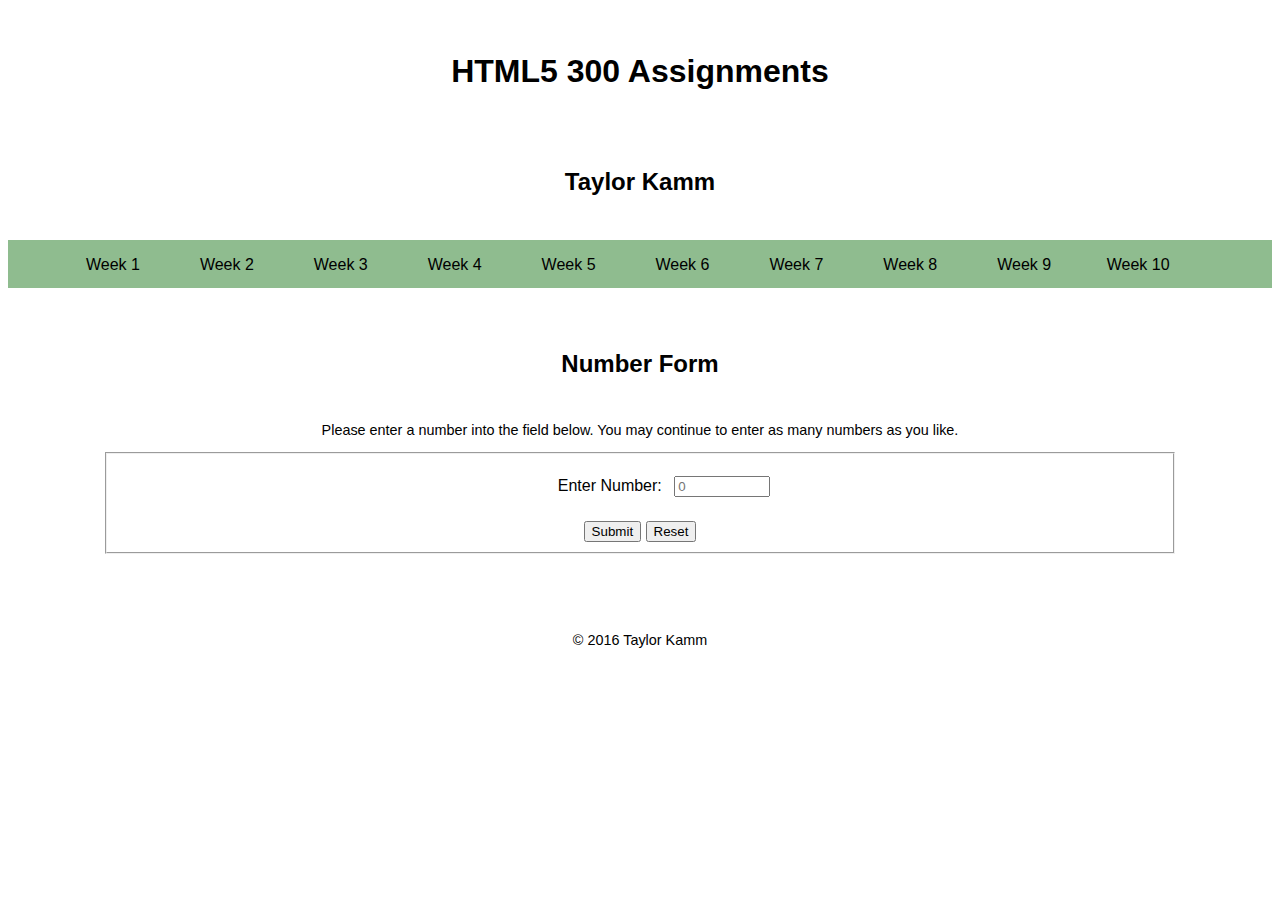
==== index.html @ e8498114 "Created HTML file and JS file with functions to create table and add to array" ====
<!DOCTYPE html>
<html>
  <head>
    <link rel="stylesheet" type="text/css" href="css/stylesheet.css">
    <script src="https://code.jquery.com/jquery-1.12.3.min.js"></script>
    <script src="javascript/data1.js"></script>
    <meta charset="utf-8">
    <title>HTML5 300 Assignments - Taylor Kamm</title>
  </head>
  
  <body>
    <header>
      <h1>HTML5 300 Assignments</h1>
      <h2>Taylor Kamm</h2>
      <nav>
        <ul>
          <li><a href="index.html">Week 1</a></li>
          <li><a href="week2/InMemoryDatabase.html">Week 2</a></li>
          <li><a href="#">Week 3</a></li>
          <li><a href="#">Week 4</a></li>
          <li><a href="#">Week 5</a></li>
          <li><a href="#">Week 6</a></li>
          <li><a href="#">Week 7</a></li>
          <li><a href="#">Week 8</a></li>
          <li><a href="#">Week 9</a></li>
          <li><a href="#">Week 10</a></li>
        </ul>
      </nav>
    </header>
    
   <!-- <script>
      $(document).ready(function(){
        var userNumbers = [];
        var userNumbersInput = document.getElementById("randomNumber").value;
    
        var messageBox  = document.getElementById("display");
        function insert ( ) {
 userNumbers.push( userNumbersInput.value );
    }
        messageBox.innerHTML = "";
        messageBox.innerHTML += "Numbers: " + userNumbers + "<br/>";
    });
    </script> -->
  
    <article>
      <h2>Number Form</h2>
        <p>Please enter a number into the field below. You may continue to enter as many numbers as you like.</p>
      <form name="numberForm" action="#" method="post">
        <fieldset>
          <ul>
            <li>
              <label for="userNumbersInput">Enter Number:</label>
              <input type="number" id="userNumbersInput" placeholder="0" min="1" max="1000000" required />
            </li>
          </ul>
          <input type="button" value="Submit" id="submit" onclick="inputNumber()" />
          <input type="reset" value="Reset" onclick="resetData()" />
        
        </fieldset>
      </form>
      <div id="display"></div>
      
    </article>
    
    <footer>
      <p>&copy; 2016 Taylor Kamm</p>
    </footer>
    
  </body> 
</html>
---- css/stylesheet.css ----
* { box-sizing: border-box; }
body {
  background-color: white;
  font-family: 'Noto Sans', sans-serif;
}
h1, h2, h3 {
  color: black;
  text-align: center;
  padding: 1em;
}
header {
  width: 100%;
  height: 15em;
}
a {
  text-decoration: none;
}
p { 
  color: black; 
  font-size: 0.9em;
  text-align: center;
}
ul {
  list-style-type: none;
}
nav {
  width: 100%;
  height: 3em;
  background-color: darkseagreen;
}
nav li {
  float: left;
  text-align: center;
  width: 8%;
  margin-left: 1em;
  margin-top: 1em;
}
nav a:hover {
  color: aliceblue;
}
a:link {
  color: black;
  text-decoration: none;
}
a:visited {
  color: black;
  text-decoration: none;
}
a:hover {
  color: aliceblue;
}
a:active {
  color: black;
}
article {
  width: 90%;
  margin: auto;
  padding: 2em;
  clear: both;
}
div {
  padding: 1em;
  text-align: center;
}
form {
 text-align: center;
}
table,th,td {
  border:1px solid black;
}
table, {
  text-align: center;
  width: 100%;
}
td {
  width: 50%;
}
th, td {
  padding-left: 1em;
  padding-right: 1em;
}
form {
  width: 100%;
  text-align: center;
}
form label {
  padding: 0.5em;
}
form li {
  padding-bottom: 0.5em;
}
#addForm {
  display:none;
}
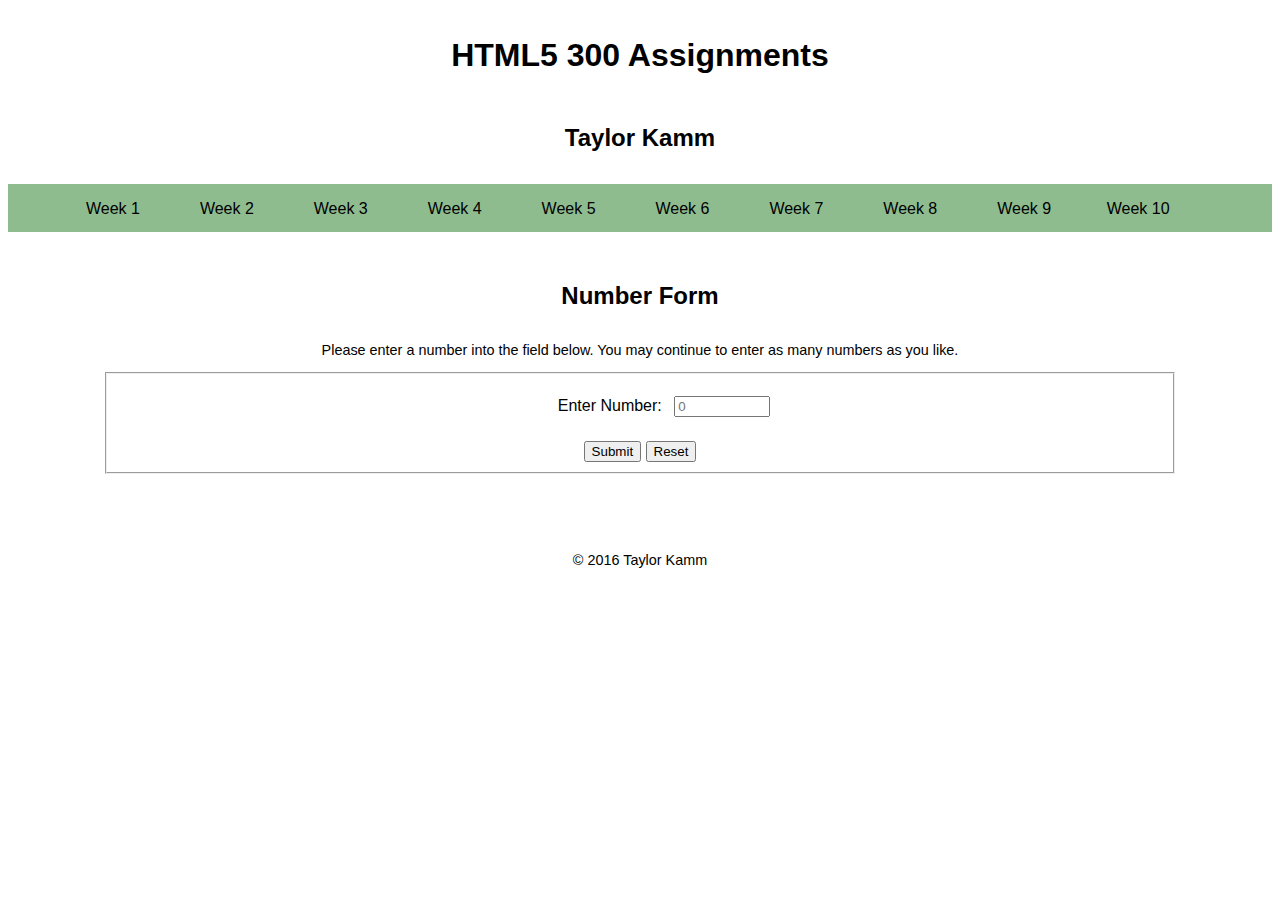
==== commit b6177de8: "Completed new html page and javascript for numbers and strings input display" ====
--- a/index.html
+++ b/index.html
@@ -16,7 +16,7 @@
         <ul>
           <li><a href="index.html">Week 1</a></li>
           <li><a href="week2/InMemoryDatabase.html">Week 2</a></li>
-          <li><a href="#">Week 3</a></li>
+          <li><a href="week3/NumbersandStrings.html">Week 3</a></li>
           <li><a href="#">Week 4</a></li>
           <li><a href="#">Week 5</a></li>
           <li><a href="#">Week 6</a></li>
@@ -27,20 +27,6 @@
         </ul>
       </nav>
     </header>
-    
-   <!-- <script>
-      $(document).ready(function(){
-        var userNumbers = [];
-        var userNumbersInput = document.getElementById("randomNumber").value;
-    
-        var messageBox  = document.getElementById("display");
-        function insert ( ) {
- userNumbers.push( userNumbersInput.value );
-    }
-        messageBox.innerHTML = "";
-        messageBox.innerHTML += "Numbers: " + userNumbers + "<br/>";
-    });
-    </script> -->
   
     <article>
       <h2>Number Form</h2>
--- a/css/stylesheet.css
+++ b/css/stylesheet.css
@@ -6,11 +6,15 @@
 h1, h2, h3 {
   color: black;
   text-align: center;
-  padding: 1em;
+  padding: 0.5em;
+}
+h4 {
+  color: black;
+  text-align: center;
 }
 header {
   width: 100%;
-  height: 15em;
+  height: 10em;
 }
 a {
   text-decoration: none;
@@ -91,4 +95,7 @@
 }
 #addForm {
   display:none;
+}
+table.center {
+  margin-left: 40%;
 }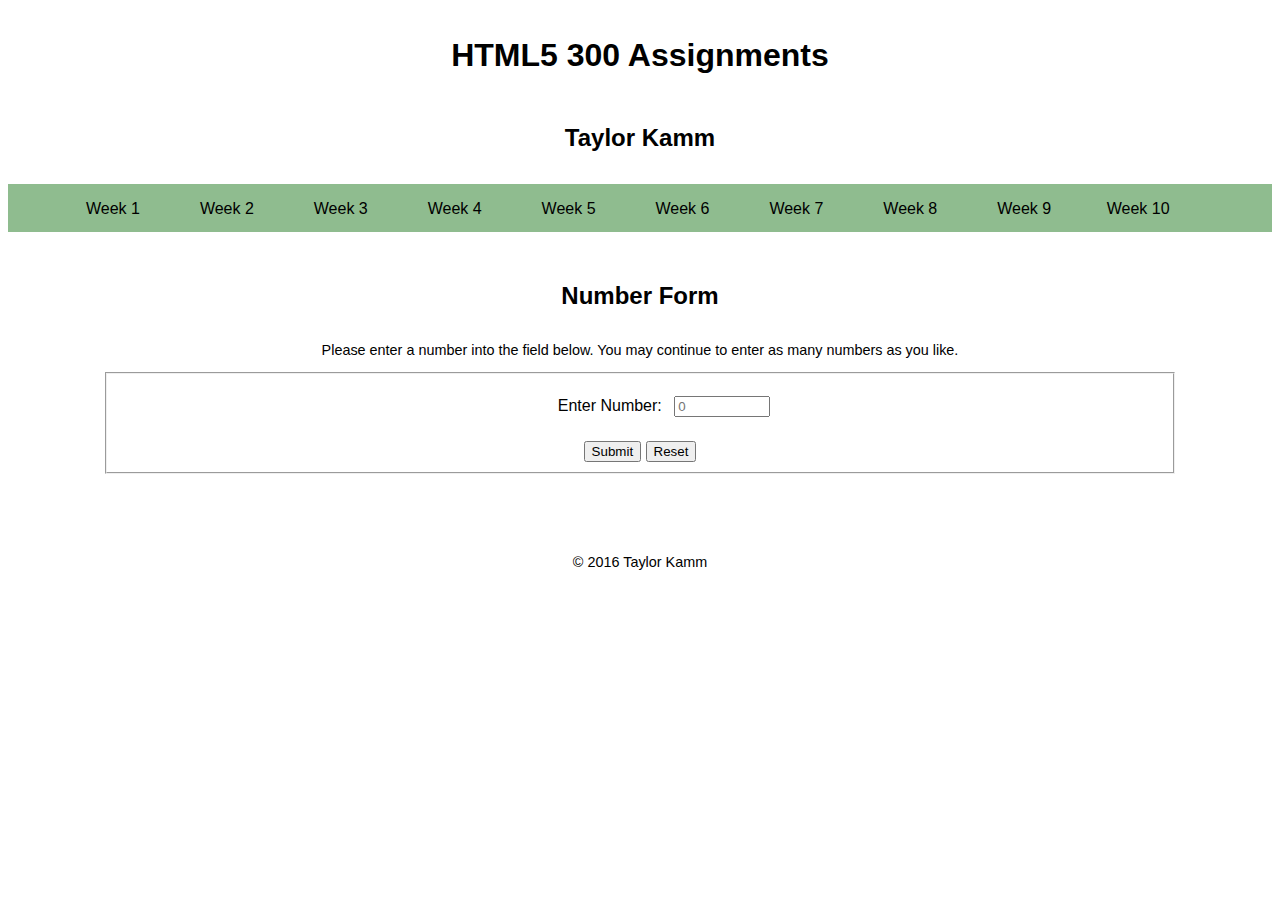
==== commit f88a39b4: "Created div and images to drag, created JS file with code for mousedown, mousemove, and mouseup func" ====
--- a/index.html
+++ b/index.html
@@ -17,8 +17,8 @@
           <li><a href="index.html">Week 1</a></li>
           <li><a href="week2/InMemoryDatabase.html">Week 2</a></li>
           <li><a href="week3/NumbersandStrings.html">Week 3</a></li>
-          <li><a href="#">Week 4</a></li>
-          <li><a href="#">Week 5</a></li>
+          <li><a href="week4/MapsGeolocation.html">Week 4</a></li>
+          <li><a href="week5/DragAndDrop.html">Week 5</a></li>
           <li><a href="#">Week 6</a></li>
           <li><a href="#">Week 7</a></li>
           <li><a href="#">Week 8</a></li>
--- a/css/stylesheet.css
+++ b/css/stylesheet.css
@@ -94,8 +94,26 @@
   padding-bottom: 0.5em;
 }
 #addForm {
-  display:none;
+  display: none;
 }
 table.center {
   margin-left: 40%;
+}
+#mapid { 
+  height: 300px;
+}
+div.increasePadding {
+  padding: 15em;
+  margin: 1em;
+}
+#dragDropArea {
+  position: relative;
+  border: 2px solid black;
+  height: 300px;
+}
+img.drag {
+  position: absolute;
+}
+footer {
+  margin-top: 1em;
 }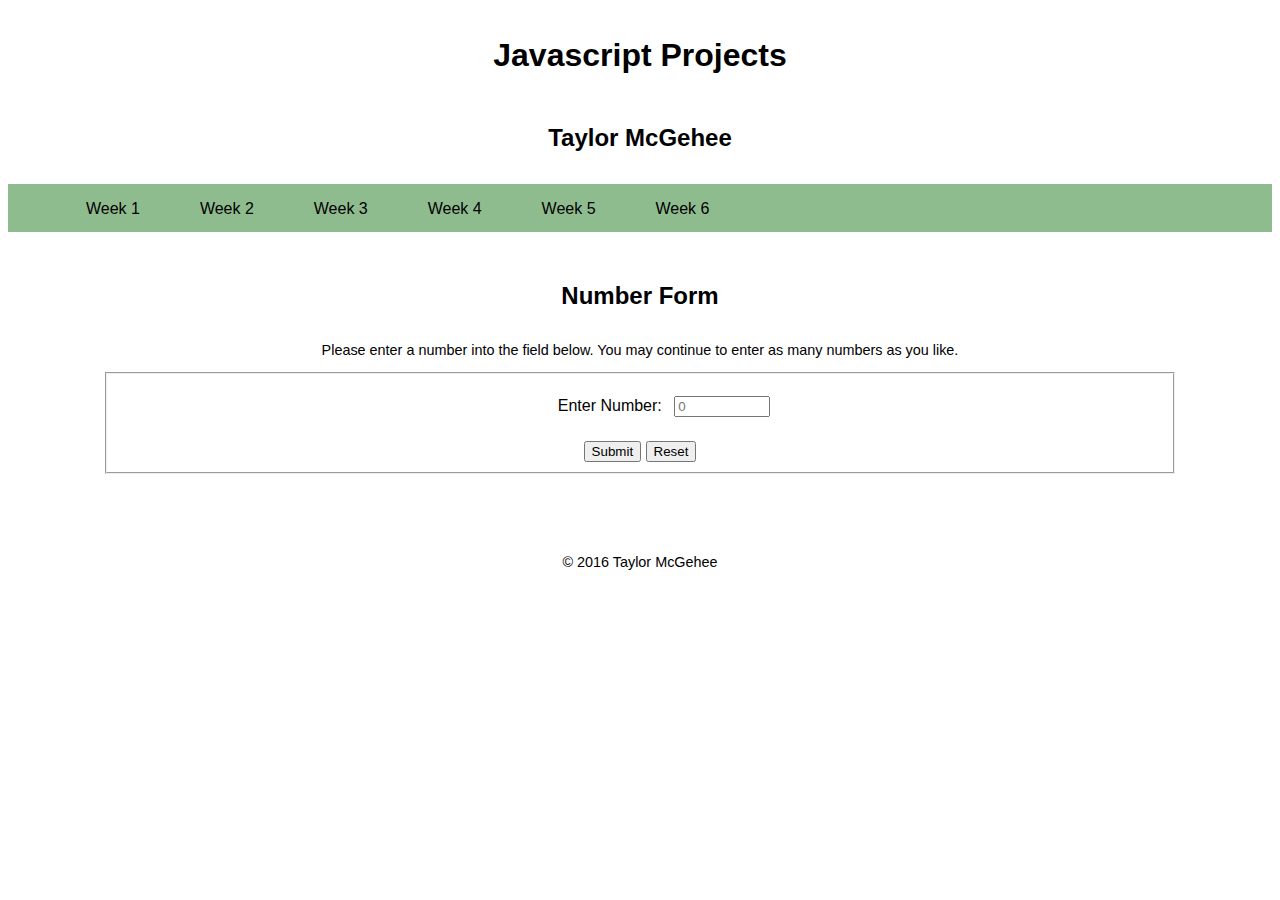
==== commit 00f35dcf: "Fixed navigation" ====
--- a/index.html
+++ b/index.html
@@ -5,13 +5,13 @@
     <script src="https://code.jquery.com/jquery-1.12.3.min.js"></script>
     <script src="javascript/data1.js"></script>
     <meta charset="utf-8">
-    <title>HTML5 300 Assignments - Taylor Kamm</title>
+    <title>Javascript Projects - Taylor McGehee</title>
   </head>
   
   <body>
     <header>
-      <h1>HTML5 300 Assignments</h1>
-      <h2>Taylor Kamm</h2>
+      <h1>Javascript Projects</h1>
+      <h2>Taylor McGehee</h2>
       <nav>
         <ul>
           <li><a href="index.html">Week 1</a></li>
@@ -19,11 +19,7 @@
           <li><a href="week3/NumbersandStrings.html">Week 3</a></li>
           <li><a href="week4/MapsGeolocation.html">Week 4</a></li>
           <li><a href="week5/DragAndDrop.html">Week 5</a></li>
-          <li><a href="#">Week 6</a></li>
-          <li><a href="#">Week 7</a></li>
-          <li><a href="#">Week 8</a></li>
-          <li><a href="#">Week 9</a></li>
-          <li><a href="#">Week 10</a></li>
+          <li><a href="week8/SVG.html">Week 6</a></li>
         </ul>
       </nav>
     </header>
@@ -49,7 +45,7 @@
     </article>
     
     <footer>
-      <p>&copy; 2016 Taylor Kamm</p>
+      <p>&copy; 2016 Taylor McGehee</p>
     </footer>
     
   </body> 
--- a/css/stylesheet.css
+++ b/css/stylesheet.css
@@ -9,6 +9,10 @@
   padding: 0.5em;
 }
 h4 {
+  color: black;
+  text-align: center;
+}
+h5 {
   color: black;
   text-align: center;
 }
@@ -115,5 +119,6 @@
   position: absolute;
 }
 footer {
+  clear: both;
   margin-top: 1em;
 }